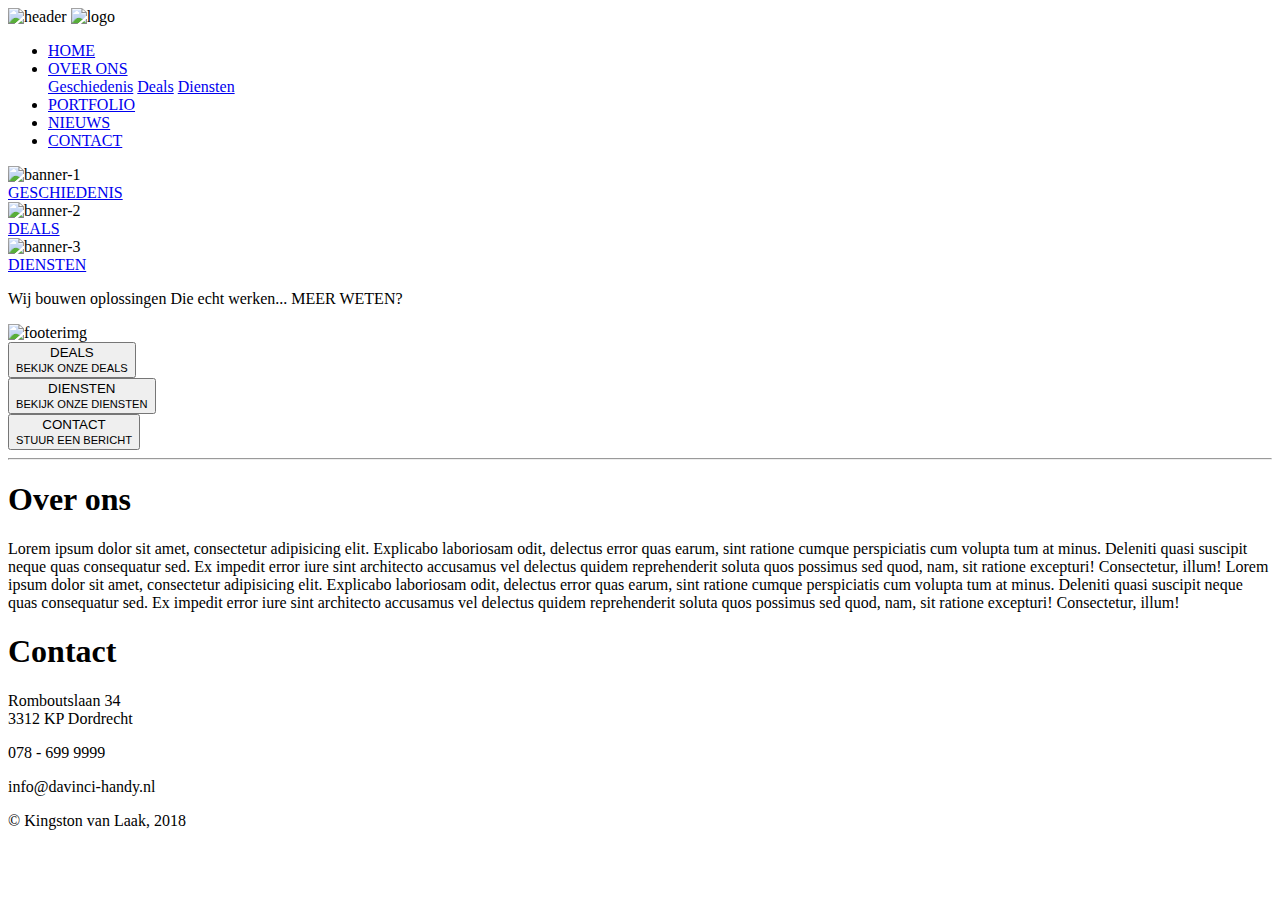
==== index.html @ 4f394649 "V1" ====
<!DOCTYPE html>
<html>
<head>
    <title>Da Vinci Handy</title>
    <link rel="stylesheet" type="text/css" href="css/handy.css">
    <link href="https://fonts.googleapis.com/css?family=Archivo" rel="stylesheet">
    <link rel="stylesheet" href="https://use.fontawesome.com/releases/v5.4.2/css/all.css" integrity="sha384-/rXc/GQVaYpyDdyxK+ecHPVYJSN9bmVFBvjA/9eOB+pb3F2w2N6fc5qB9Ew5yIns" crossorigin="anonymous">
</head>
<body>

<div class="centerpage">

    <img alt="header" src="img/header.jpg" class="header">
    <img alt="logo" src="img/logo.jpg" class="logo">



  <ul class="navbar">
      <li><a href="#home">HOME</a></li>
      <li class="dropdown">
        <a href="#" class="dropbtn">OVER ONS<i class="fas fa-angle-down"></i></a>
        <div class="dropdown-content">
          <a href="#">Geschiedenis</a>
          <a href="#">Deals</a>
          <a href='diensten.html'>Diensten</a>
        </div>
      <li><a href="#">PORTFOLIO</a></li>
      <li><a href="#">NIEUWS</a></li>
      <li><a href="#">CONTACT</a></li>
      </li>
  </ul>


    <div class="grid-container centerpage">
        <div class="item1">
            <img alt="banner-1" src="img/banner-1.jpg">
              <div class="overlayitem1">
                <div class="textitem1">
            <a href="#"><span class="gtext">GESCHIEDENIS</span></a>
        </div>
    </div>
</div>
      <div class="item2">
            <img alt="banner-2" src="img/banner-2.jpg">
             <div class="overlayitem2">
              <div class="textitem2">
            <a href="#"><span class="gtext">DEALS</span></a>
        </div>
    </div>
</div>
<div class="item3">
            <img alt="banner-3" src="img/banner-3.jpg">
             <div class="overlayitem3">
               <div class="textitem2">
            <a href="diensten.html"><span class="gtext">DIENSTEN</span></a>
          </div>
      </div>
</div>
        </div>
        </div>

<footer>
  <p class="ptext">Wij bouwen oplossingen <span class="psmalltext">Die echt werken...</span> <a class="button1">MEER WETEN?</a></p>
</footer>

<img class="footer1" src="img/footer.jpg" alt="footerimg">

  <div class="grid-container1 centerpage">

          <div class="item4"><button type="button" class="button2"><i class="far fa-handshake"></i><span class="deal">DEALS</span><br><small><span class="aldeal">BEKIJK ONZE DEALS</span></small></button></div>

          <div  class="item5"><button type="button" class="button3" ><i class="fas fa-toolbox"></i><span class="dienst1">DIENSTEN</span><br><small><span href='diensten.html' class="diensten">BEKIJK ONZE DIENSTEN</span></small></button></div>

          <div class="item6"><button type="button" class="button4"><i class="far fa-envelope"></i><span class="bericht">CONTACT</span><br><small><span class="berichten">STUUR EEN BERICHT</span></small></button></div>
        </div>
  <div class="centerpage"><hr class="lineUnder">
  </div>
<div class="grid-container2 centerpage">
      <div class="item11"> 
        <h1 class="footerheaders">Over ons</h1>
        <p>Lorem ipsum dolor sit amet, consectetur adipisicing elit. Explicabo laboriosam 
        odit, delectus error quas earum, sint ratione cumque perspiciatis cum volupta
        tum at minus. Deleniti quasi suscipit neque quas consequatur sed. Ex impedit 
        error iure sint architecto accusamus vel delectus quidem reprehenderit soluta 
        quos possimus sed quod, nam, sit ratione excepturi! Consectetur, illum! Lorem 
        ipsum dolor sit amet, consectetur adipisicing elit. Explicabo laboriosam 
        odit, delectus error quas earum, sint ratione cumque perspiciatis cum volupta
        tum at minus. Deleniti quasi suscipit neque quas consequatur sed. Ex impedit 
        error iure sint architecto accusamus vel delectus quidem reprehenderit soluta 
        quos possimus sed quod, nam, sit ratione excepturi! Consectetur, illum!</p>
       </div>

      <div class="item13">
          <h1 class="footerheaders">Contact</h1>
      </div>

      <div class="item13">
      <span class="marker"><i class="fas fa-map-marker-alt"></i></span>
      </div>

      <div class="item13">
      <span class="mobile"><i class="fas fa-mobile-alt"></i></span>
      </div>

      <div class="item13">
      <span class="envelope"><i class="far fa-envelope-open"></i></span>
      </div>

      <div class="item13">
      <p class="locatie">Romboutslaan 34<br> 3312 KP Dordrecht</p>
      </div>

      <div class="item13">
      <p class="telNummer">078 - 699 9999</p>
      </div>

      <div class="item13">
      <p class="eMail">info@davinci-handy.nl</p>
      </div>

</div>

  <div class="footer">
  <p class="naamFooter">© Kingston van Laak, 2018</p>
  </div>

</body>
</html>
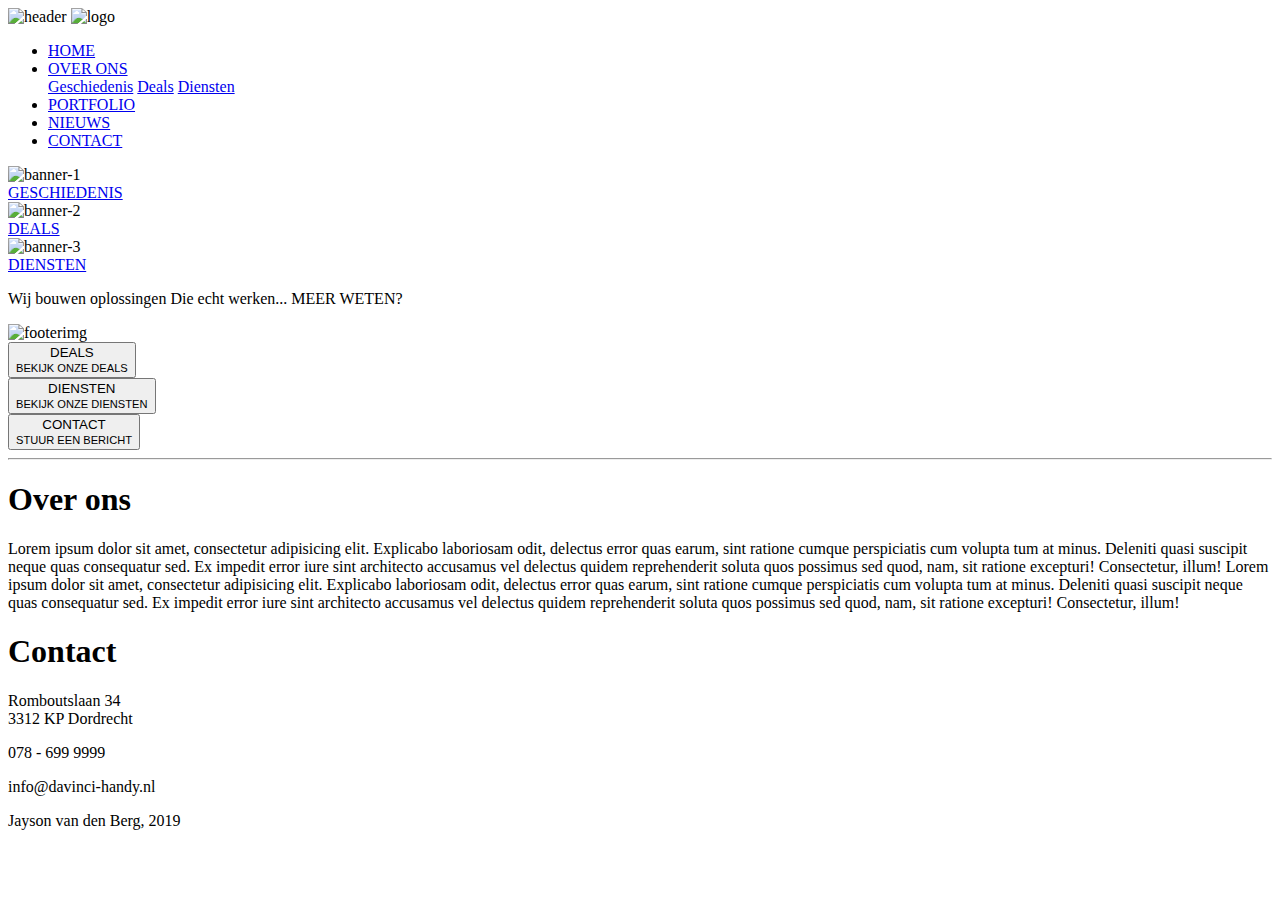
==== commit 5f1acbeb: "BETERE VERSIE" ====
--- a/index.html
+++ b/index.html
@@ -121,7 +121,7 @@
 </div>
 
   <div class="footer">
-  <p class="naamFooter">© Kingston van Laak, 2018</p>
+  <p class="naamFooter">Jayson van den Berg, 2019</p>
   </div>
 
 </body>
